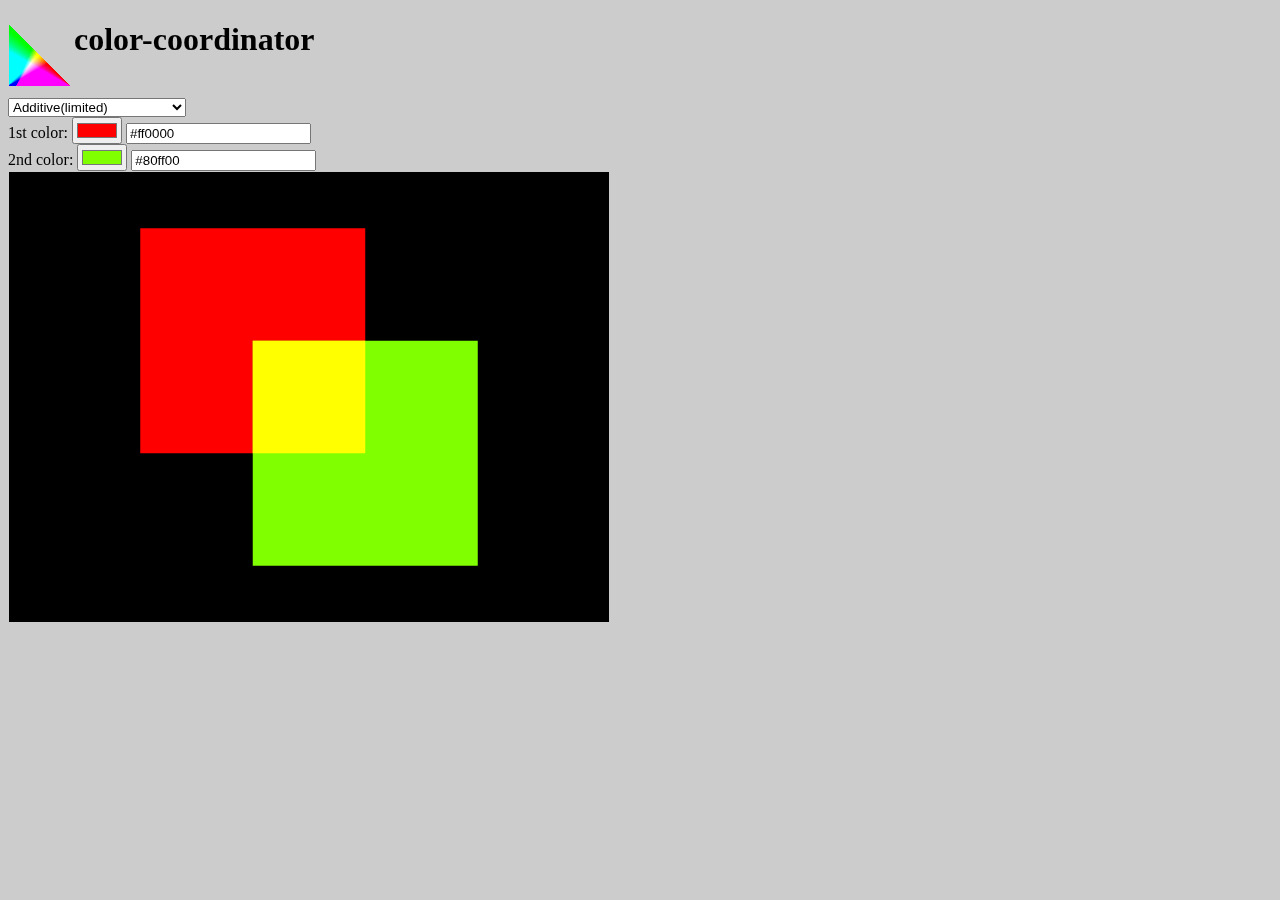
==== docs/index.html @ 110d65a8 "change the position of strings" ====
<!DOCTYPE html>
<html>

<head>
  <meta charset="utf-8">
  <title>color-coordinator</title>
  <link rel="stylesheet" type="text/css" href="style.css"></link>
  <script type="text/javascript" src="color.js"></script>
</head>

<body>

  <canvas id="canvas" width="64" height="64" style="float: left;"></canvas>
  <h1>color-coordinator</h1>
  <br>

  <select id="mode_select" name="mode_select">
    <optgroup label="MIXTURE">
      <option value="Additive_L">Additive(limited)</option>
      <option value="Additive_R">Additive(regulated)</option>
      <option value="Subtractive">Subtractive</option>
    </optgroup>
    <optgroup label="SCHEME">
      <option value="Dyads">Complementary(Dyads)</option>
      <option value="Triads">Triads</option>
      <option value="Tetrads">Tetrads</option>
      <option value="Pentads">Pentads</option>
      <option value="Hexads">Hexads</option>
      <option value="Split">Split complemental</option>
      <option value="Natural" disabled>Natural/Complex</option>
      <option value="Dominant" disabled>Dominant</option>
      <option value="Gradation" disabled>Hue Gradation</option>
      <option value="Separation" disabled>Separation</option>
      <option value="Tonal" disabled>Tonal</option>
      <option value="Camaïeu" disabled>Camaïeu</option>
    </optgroup>
  </select><br>1st color:
  <input type="color" name="color_selector" value="#ff0000" id="first_color_selector">
  <input type="text" name="color_expr" value="#ff0000" id="first_color_expr">
  <br>2nd color:
  <input type="color" name="color_selector" value="#80ff00" id="second_color_selector">
  <input type="text" name="color_expr" value="#80ff00" id="second_color_expr">
  <br>
  <canvas id="palette" width="600" height="450" style="float: left;"></canvas>
  <div id="result"></div>

  <!-- main javascript -->

  <script type="text/javascript" src="main.js"></script>
</body>

</html>
---- docs/style.css ----
body {
  background-color: #cccccc;
}

.color {
  width: 50px;
  height: 50px;
}

canvas {
  border-style: solid;
  border-color: #cccccc;
  border-width: 1px;
}
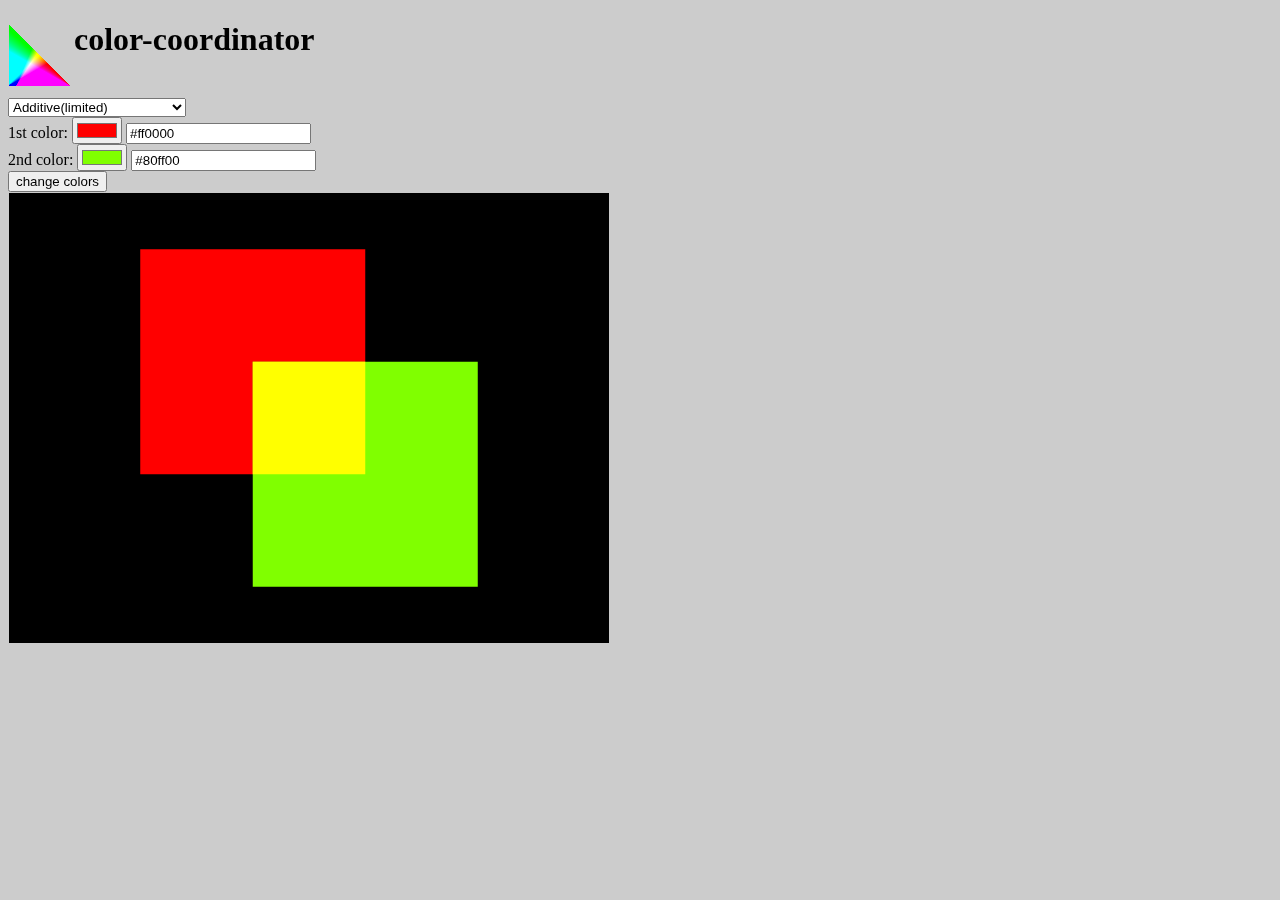
==== commit 44c21cf2: "add change button" ====
--- a/docs/index.html
+++ b/docs/index.html
@@ -41,6 +41,8 @@
   <input type="color" name="color_selector" value="#80ff00" id="second_color_selector">
   <input type="text" name="color_expr" value="#80ff00" id="second_color_expr">
   <br>
+  <input type="button" name="change" value="change colors" id="change_button">
+  <br>
   <canvas id="palette" width="600" height="450" style="float: left;"></canvas>
   <div id="result"></div>
 
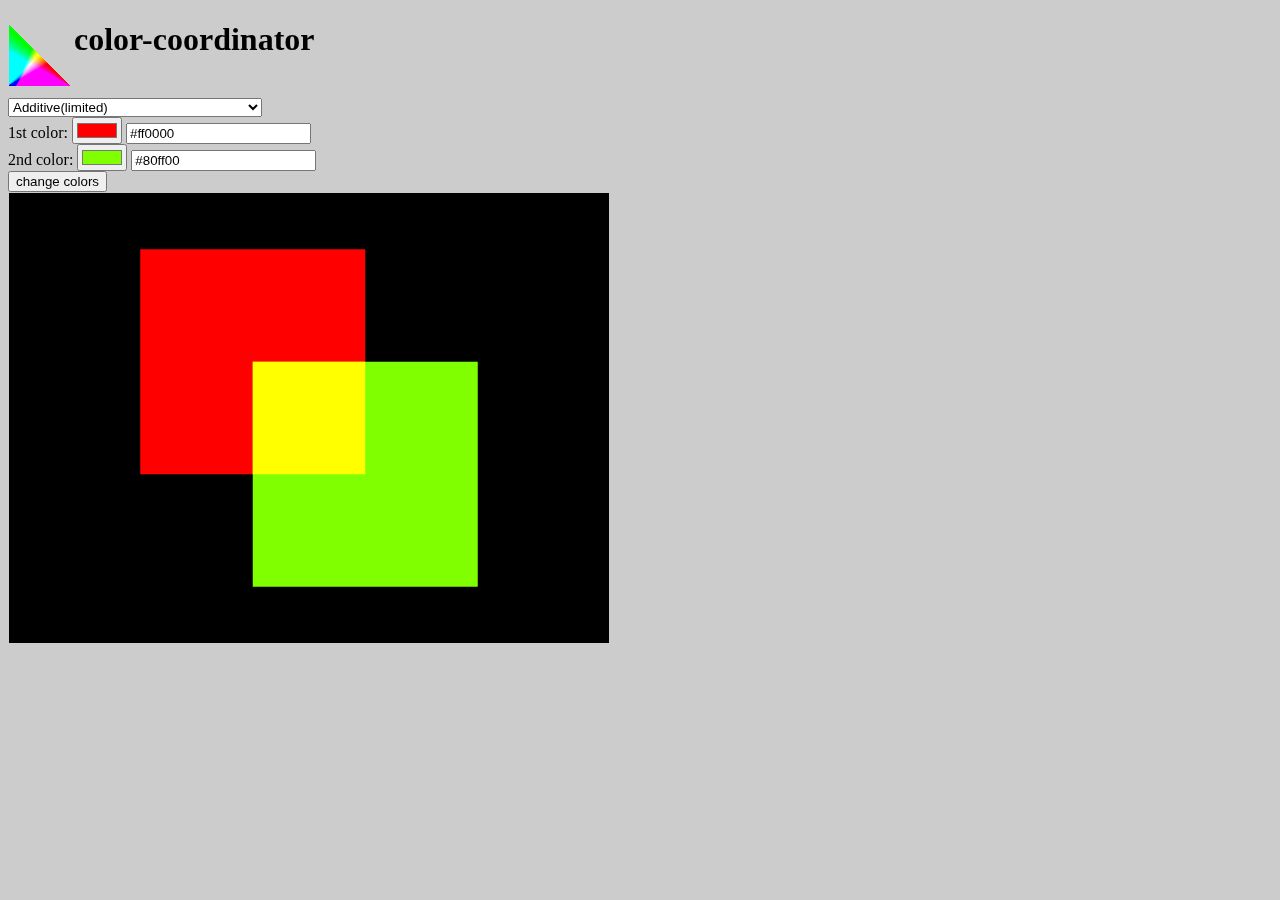
==== commit d9af87f3: "add various color-mixing" ====
--- a/docs/index.html
+++ b/docs/index.html
@@ -19,6 +19,13 @@
       <option value="Additive_L">Additive(limited)</option>
       <option value="Additive_R">Additive(regulated)</option>
       <option value="Subtractive">Subtractive</option>
+      <option value="Multiplicative_RGB">RGB Multiplicative(experimental)</option>
+      <option value="Multiplicative_XYZ">XYZ Multiplicative(experimental)</option>
+      <option value="Geometric_RGB">RGB Geometric Mean(experimental)</option>
+      <option value="Geometric_XYZ">XYZ Geometric Mean(experimental)</option>
+      <option value="Harmonic_RGB">RGB Harmonic Mean(experimental)</option>
+      <option value="Harmonic_XYZ">XYZ Harmonic Mean(experimental)</option>
+      <option value="Einstein">RGB Einstein Sum(experimental)</option>
     </optgroup>
     <optgroup label="SCHEME">
       <option value="Dyads">Complementary(Dyads)</option>
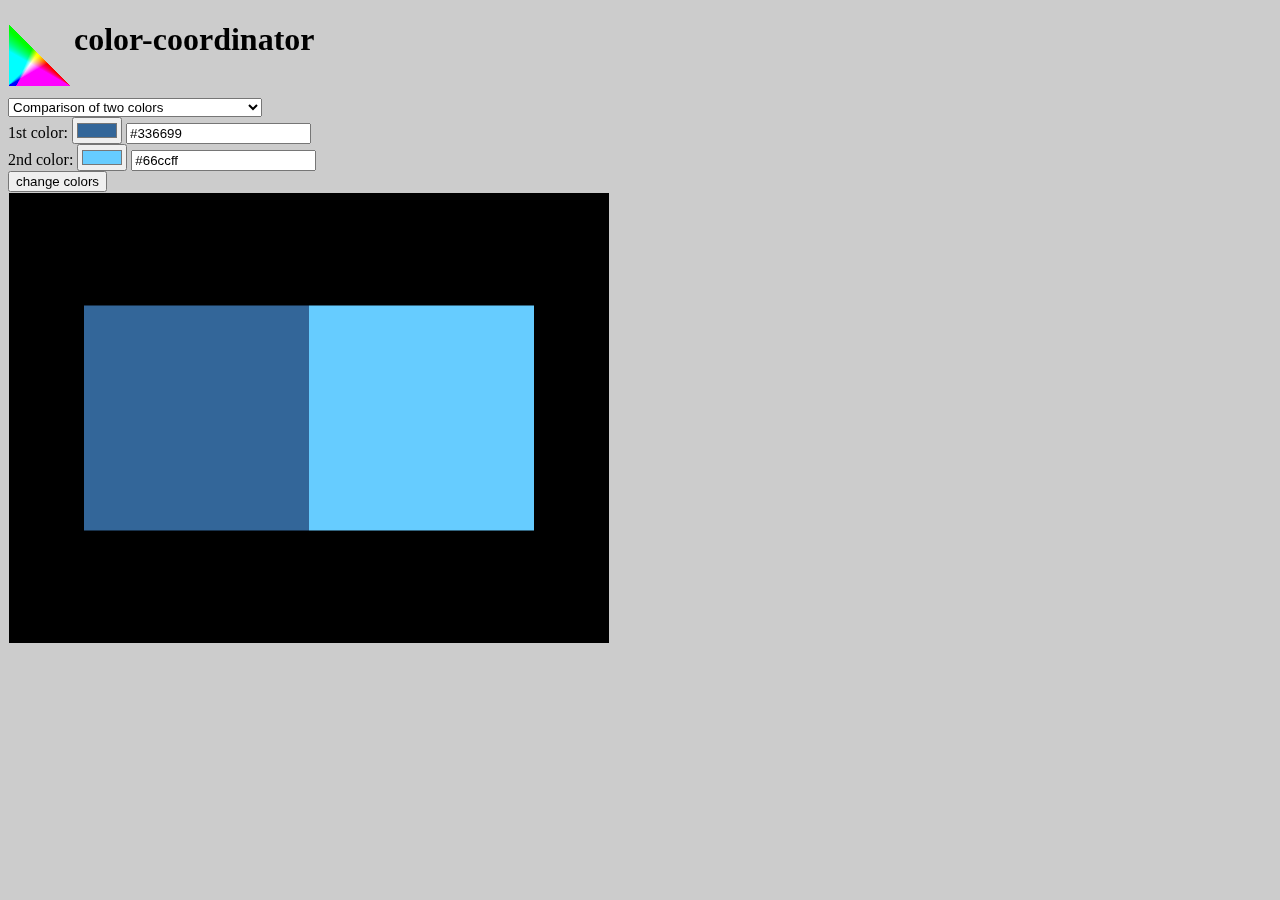
==== commit 74c1fec9: "add BASIC contents" ====
--- a/docs/index.html
+++ b/docs/index.html
@@ -5,7 +5,8 @@
   <meta charset="utf-8">
   <title>color-coordinator</title>
   <link rel="stylesheet" type="text/css" href="style.css"></link>
-  <script type="text/javascript" src="color.js"></script>
+  <script type="text/javascript" src="libraries/lib.js"></script>
+  <script type="text/javascript" src="libraries/color.js"></script>
 </head>
 
 <body>
@@ -15,6 +16,10 @@
   <br>
 
   <select id="mode_select" name="mode_select">
+    <optgroup label="BASIC">
+      <option value="Comparison">Comparison of two colors</option>
+      <option value="Readability">Readability test</option>
+    </optgroup>
     <optgroup label="MIXTURE">
       <option value="Additive_L">Additive(limited)</option>
       <option value="Additive_R">Additive(regulated)</option>
@@ -33,20 +38,21 @@
       <option value="Tetrads">Tetrads</option>
       <option value="Pentads">Pentads</option>
       <option value="Hexads">Hexads</option>
-      <option value="Split">Split complemental</option>
-      <option value="Natural" disabled>Natural/Complex</option>
+      <option value="Split">Split complementary</option>
+      <option value="Natural">Natural/Complex</option>
       <option value="Dominant" disabled>Dominant</option>
-      <option value="Gradation" disabled>Hue Gradation</option>
+      <option value="Gradation">Gradation</option>
+      <option value="Natural_Gradation">Natural/Complex Gradation</option>
       <option value="Separation" disabled>Separation</option>
       <option value="Tonal" disabled>Tonal</option>
       <option value="Camaïeu" disabled>Camaïeu</option>
     </optgroup>
   </select><br>1st color:
-  <input type="color" name="color_selector" value="#ff0000" id="first_color_selector">
-  <input type="text" name="color_expr" value="#ff0000" id="first_color_expr">
+  <input type="color" name="color_selector" value="#336699" id="first_color_selector">
+  <input type="text" name="color_expr" value="#336699" id="first_color_expr">
   <br>2nd color:
-  <input type="color" name="color_selector" value="#80ff00" id="second_color_selector">
-  <input type="text" name="color_expr" value="#80ff00" id="second_color_expr">
+  <input type="color" name="color_selector" value="#66ccff" id="second_color_selector">
+  <input type="text" name="color_expr" value="#66ccff" id="second_color_expr">
   <br>
   <input type="button" name="change" value="change colors" id="change_button">
   <br>
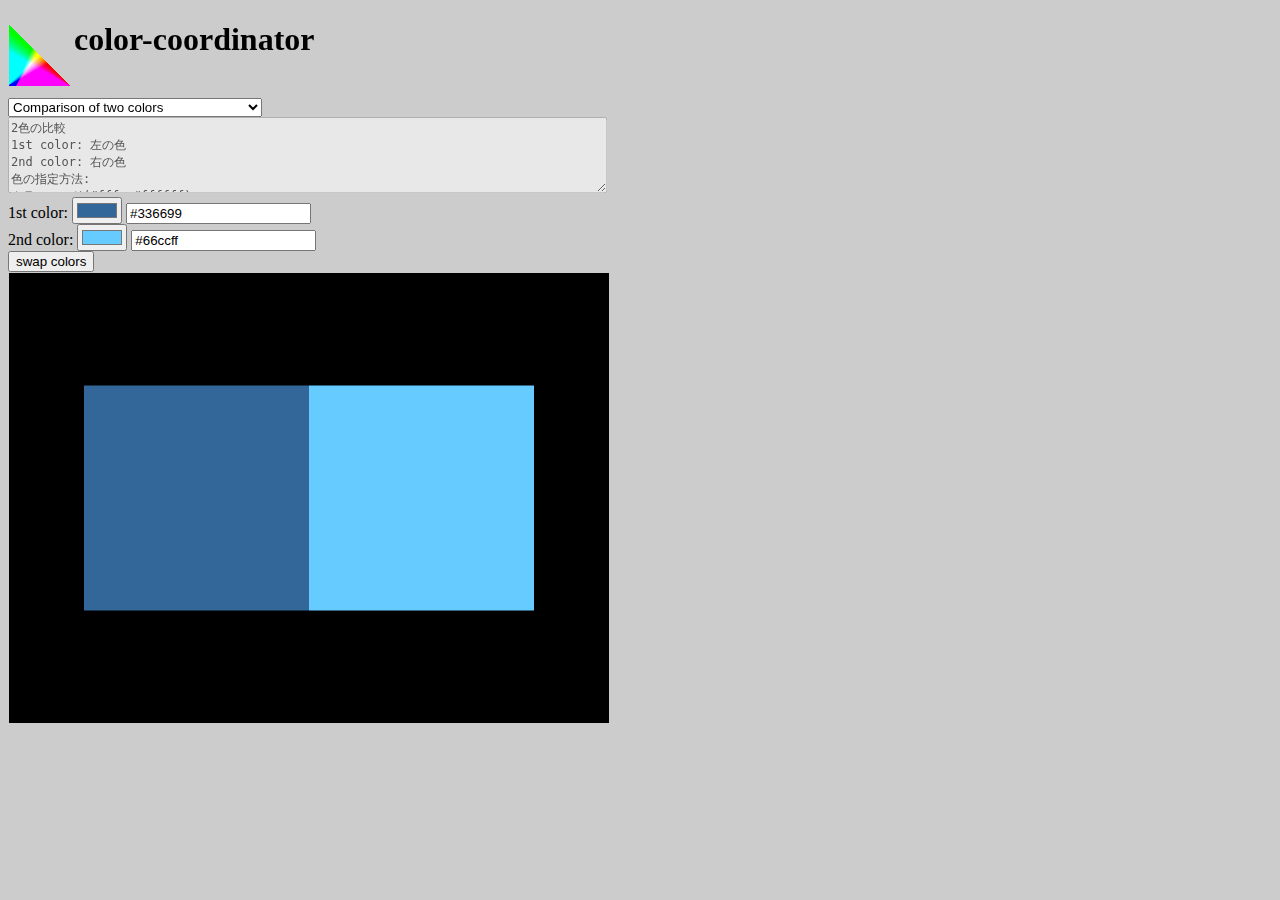
==== commit 939ea6c5: "add description" ====
--- a/docs/index.html
+++ b/docs/index.html
@@ -47,20 +47,22 @@
       <option value="Tonal" disabled>Tonal</option>
       <option value="Camaïeu" disabled>Camaïeu</option>
     </optgroup>
-  </select><br>1st color:
+  </select><br>
+  <textarea name="guide_area" rows="5" cols="80" id="guide" disabled style="font: 12px monospace;"></textarea>
+  <br>1st color:
   <input type="color" name="color_selector" value="#336699" id="first_color_selector">
   <input type="text" name="color_expr" value="#336699" id="first_color_expr">
   <br>2nd color:
   <input type="color" name="color_selector" value="#66ccff" id="second_color_selector">
   <input type="text" name="color_expr" value="#66ccff" id="second_color_expr">
   <br>
-  <input type="button" name="change" value="change colors" id="change_button">
+  <input type="button" name="change" value="swap colors" id="change_button">
   <br>
   <canvas id="palette" width="600" height="450" style="float: left;"></canvas>
   <div id="result"></div>
 
   <!-- main javascript -->
-
+  <script type="text/javascript" src="guide.js"></script>
   <script type="text/javascript" src="main.js"></script>
 </body>
 
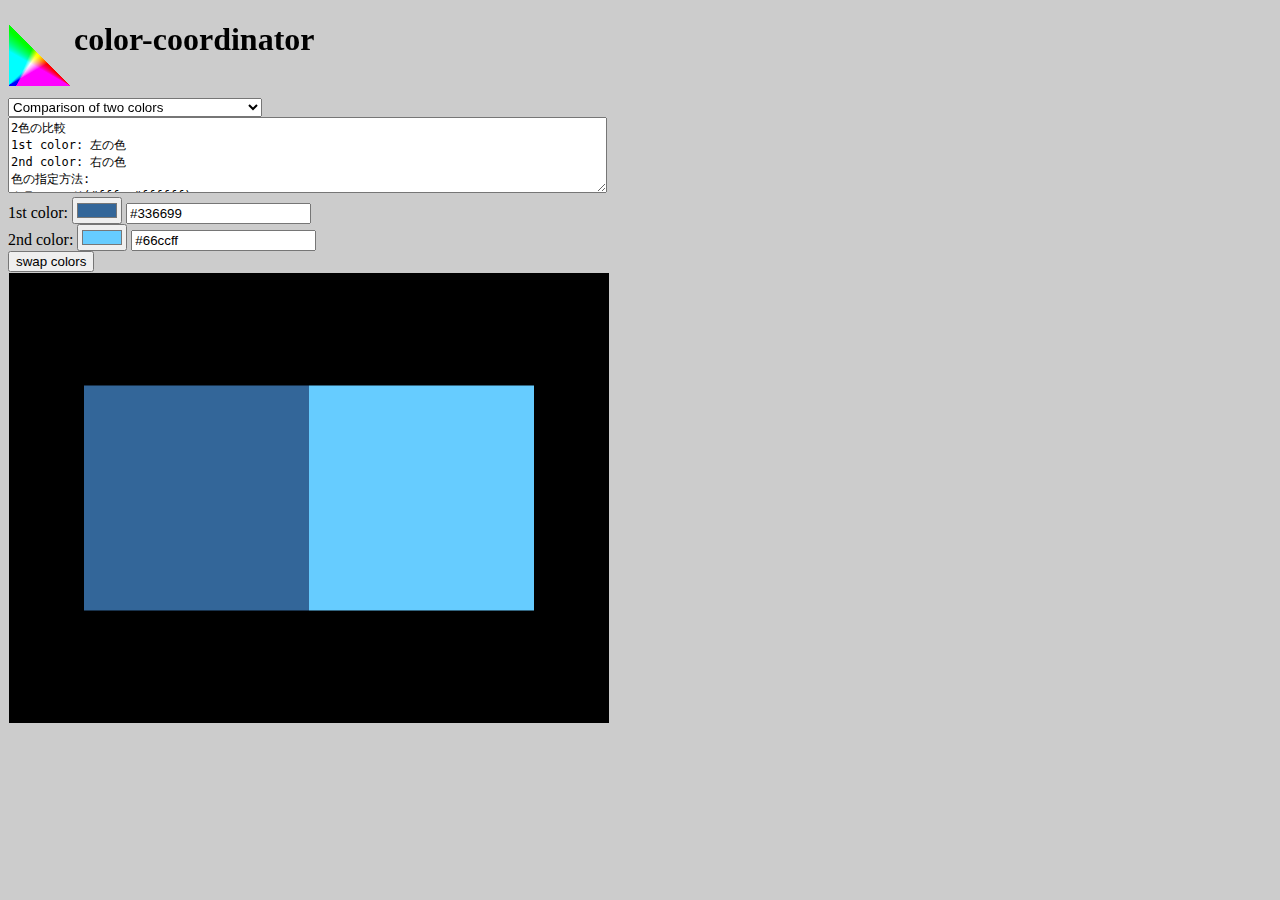
==== commit bc75a0a6: "disabled->readonly" ====
--- a/docs/index.html
+++ b/docs/index.html
@@ -48,7 +48,7 @@
       <option value="Camaïeu" disabled>Camaïeu</option>
     </optgroup>
   </select><br>
-  <textarea name="guide_area" rows="5" cols="80" id="guide" disabled style="font: 12px monospace;"></textarea>
+  <textarea name="guide_area" rows="5" cols="80" id="guide" readonly style="font: 12px monospace;"></textarea>
   <br>1st color:
   <input type="color" name="color_selector" value="#336699" id="first_color_selector">
   <input type="text" name="color_expr" value="#336699" id="first_color_expr">
